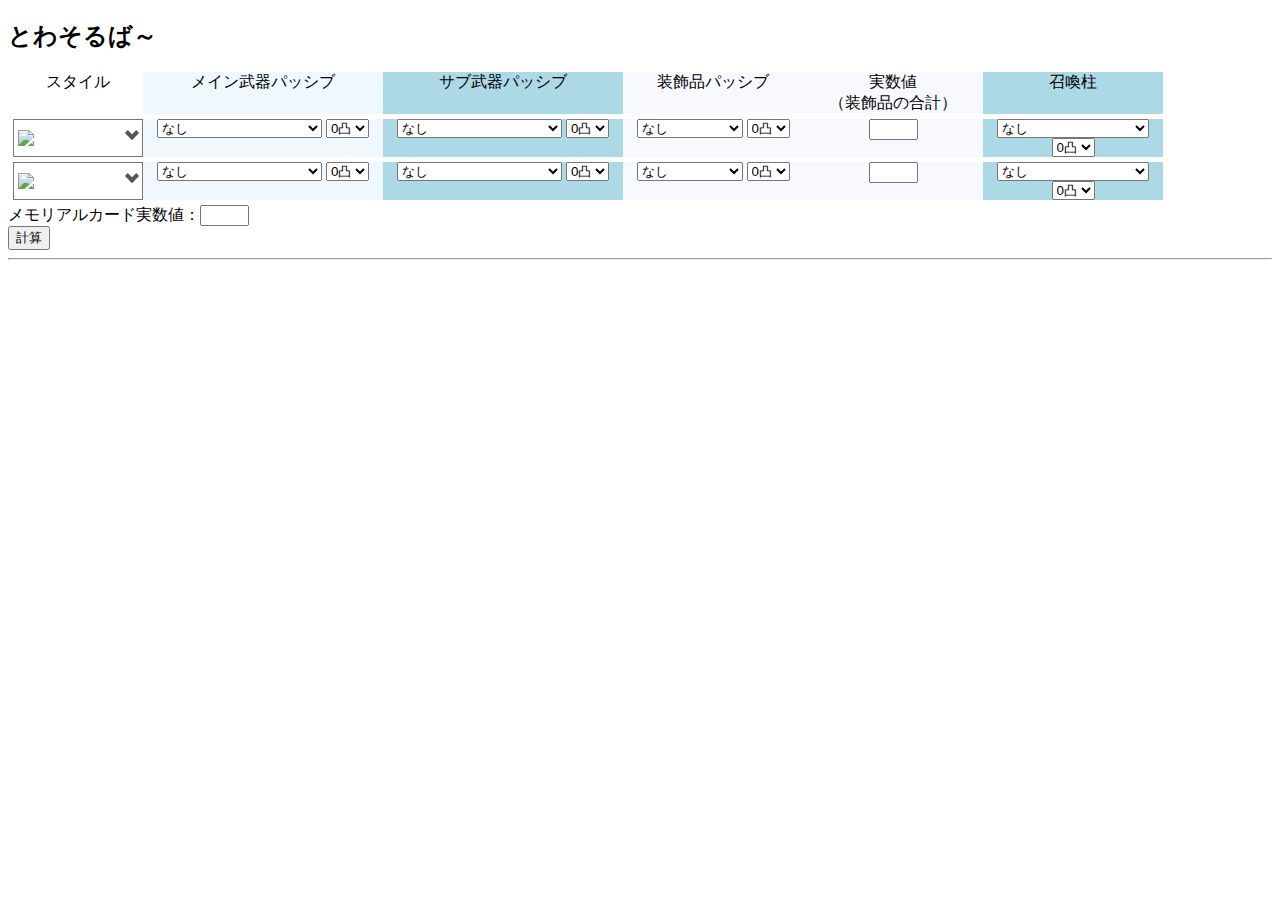
==== index.html @ 9fcdbbce "メモリアルカードの実数値入力欄を追加" ====
<!DOCTYPE html>
<html lang="en">
<head>
    <meta charset="UTF-8">
    <meta name="viewport" content="width=device-width, initial-scale=1.0">
    <link rel="stylesheet" href="./style.css" type="text/css">
    <link rel="stylesheet" href="./image-selector.css" type="text/css">
    <script src="./style.js"></script>
    <script src="./weapon.js"></script>
    <script src="./acce.js"></script>
    <script src="./summoner.js"></script>
    <script src="./image-selector.js"></script>
    <title>とわそるば～</title>
</head>
<body>
    <h2>とわそるば～</h2>
    <div class="container">
        <div id="style" class="style">スタイル</div>
        <div id="weapon_main" class="weapon_1">メイン武器パッシブ</div>
        <div id="weapon_sub" class="weapon_2">サブ武器パッシブ</div>
        <div id="acce" class="acce">装飾品パッシブ</div>
        <div id="stats" class="stats">
            実数値<br>（装飾品の合計）
        </div>
        <div id="summoner" class="summoner">召喚柱</div>
    </div>
    <div class="container">
        <div id="style_1" class="style"></div>
        <div id="weapon_main_1" class="weapon_1">
            <select name="main_1_s" id="main_1_s"></select>
            <select name="main_1_t" id="main_1_t">
                <option value="0">0凸</option>
                <option value="1">1凸</option>
                <option value="2">2凸</option>
                <option value="3">3凸</option>
                <option value="4">4凸</option>
            </select>
        </div>
        <div id="weapon_sub_1" class="weapon_2">
            <select name="sub_1_s" id="sub_1_s"></select>
            <select name="sub_1_t" id="sub_1_t">
                <option value="0">0凸</option>
                <option value="1">1凸</option>
                <option value="2">2凸</option>
                <option value="3">3凸</option>
                <option value="4">4凸</option>
            </select>
        </div>
        <div id="acce_1" class="acce">
            <select name="acc_1_s" id="acc_1_s"></select>
            <select name="acc_1_t" id="acc_1_t">
                <option value="0">0凸</option>
                <option value="1">1凸</option>
                <option value="2">2凸</option>
                <option value="3">3凸</option>
                <option value="4">4凸</option>
            </select>
        </div>
        <div id="stats_1" class="stats">
            <input type="text" size="3" max="3" id="stats_val_1">
        </div>
        <div id="summoner_1" class="summoner">
            <select name="summoner_1_s" id="summoner_1_s"></select>
            <select name="summoner_1_t" id="summoner_1_t">
                <option value="0">0凸</option>
                <option value="1">1凸</option>
                <option value="2">2凸</option>
                <option value="3">3凸</option>
                <option value="4">4凸</option>
            </select>
        </div>
    </div>
    <div class="container">
        <div id="style_2" class="style"></div>
        <div id="weapon_main_2" class="weapon_1">
            <select name="main_2_s" id="main_2_s"></select>
            <select name="main_2_t" id="main_2_t">
                <option value="0">0凸</option>
                <option value="1">1凸</option>
                <option value="2">2凸</option>
                <option value="3">3凸</option>
                <option value="4">4凸</option>
            </select>
        </div>
        <div id="weapon_sub_2" class="weapon_2">
            <select name="sub_2_s" id="sub_2_s"></select>
            <select name="sub_2_t" id="sub_2_t">
                <option value="0">0凸</option>
                <option value="1">1凸</option>
                <option value="2">2凸</option>
                <option value="3">3凸</option>
                <option value="4">4凸</option>
            </select>
        </div>
        <div id="acce_2" class="acce">
            <select name="acc_2_s" id="acc_2_s"></select>
            <select name="acc_2_t" id="acc_2_t">
                <option value="0">0凸</option>
                <option value="1">1凸</option>
                <option value="2">2凸</option>
                <option value="3">3凸</option>
                <option value="4">4凸</option>
            </select>
        </div>
        <div id="stats_2" class="stats">
            <input type="text" size="3" max="3" id="stats_val_2">
        </div>
        <div id="summoner_2" class="summoner">
            <select name="summoner_2_s" id="summoner_2_s"></select>
            <select name="summoner_2_t" id="summoner_2_t">
                <option value="0">0凸</option>
                <option value="1">1凸</option>
                <option value="2">2凸</option>
                <option value="3">3凸</option>
                <option value="4">4凸</option>
            </select>
        </div>
    </div>
    <div id="memorialcard">メモリアルカード実数値：<input type="text" size="3" max="3" id="memorial_val"></div>
    <input type="button" value="計算" onclick="towasolve()">
    <span id="output"></span>
    <hr>
    <div id="log"></div>
    <script src="./index.js"></script>
</body>
</html>
---- style.css ----
body{
    font-family: 'meiryo';
}

.container{
    display: flex;
    margin:5px;
}

.style{
    width:130px;
    text-align: center;
}

.weapon_1{
    width:240px;
    text-align: center;
    background-color: aliceblue;
}

.weapon_2{
    width:240px;
    text-align: center;
    background-color: lightblue;
}

.acce{
    width:180px;
    text-align: center;
    background-color: ghostwhite;
}

.stats{
    width:180px;
    text-align: center;
    background-color: ghostwhite;
}

.summoner{
    width:180px;
    text-align: center;
    background-color: lightblue;
}

img{
    width:100px;
}
---- image-selector.css ----
@charset "utf-8";
.ImageSelector{
  display: inline-flex;
  position: relative;
  box-sizing: border-box;
  border: 1px solid #777;
  background-color: #fff;
  cursor: pointer;
}
.ImageSelector__display,.ImageSelector__preview,.ImageSelector__preview-child{
  display: flex;
  align-items: center;
}
.ImageSelector__preview,.ImageSelector__option{
  padding: 4px;
}
.ImageSelector__option{
  display: inline-flex;
  background-color: #fff;
}
.ImageSelector__option:hover{
  background-color: #3498DB;
  color: #fff;
}
.ImageSelector__icon{
  width: 20px;
  position: relative;
}
.ImageSelector__icon::before,.ImageSelector__icon::after{
  content: "";
  width: 50%;
  height: 4px;
  position: absolute;
  top: 55%;
  background-color: #555;
}
.ImageSelector__icon::before{
  left: 0;
  transform-origin: bottom right;
  transform: translate(0,-50%) rotate(45deg);
}
.ImageSelector__icon::after{
  left: 50%;
  transform-origin: bottom left;
  transform: translate(0,-50%) rotate(-45deg);
}
.ImageSelector__pulldown{
  display: none;
  flex-direction: column;
  box-sizing: border-box;
  max-height: 300px;
  position: absolute;
  top: 100%;
  left: -1px;
  z-index: 10;
  border: 1px solid #777;
  background-color: #fff;
  overflow-y: auto;
}
.ImageSelector__s-spread{
  display: flex;
}
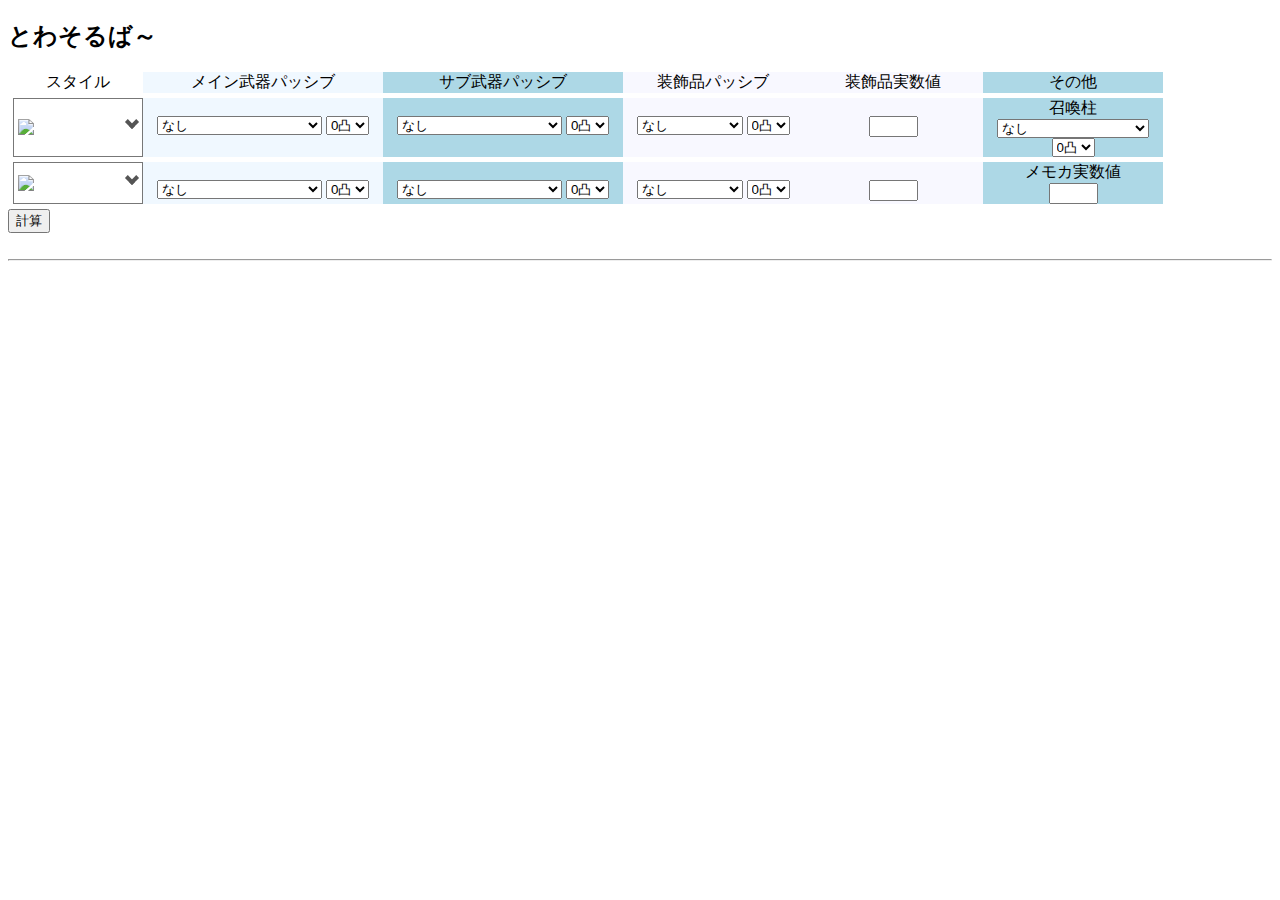
==== commit 9a4ba97a: "ちょっと整え" ====
--- a/index.html
+++ b/index.html
@@ -20,13 +20,14 @@
         <div id="weapon_sub" class="weapon_2">サブ武器パッシブ</div>
         <div id="acce" class="acce">装飾品パッシブ</div>
         <div id="stats" class="stats">
-            実数値<br>（装飾品の合計）
+            装飾品実数値
         </div>
-        <div id="summoner" class="summoner">召喚柱</div>
+        <div id="summoner" class="summoner">その他</div>
     </div>
     <div class="container">
         <div id="style_1" class="style"></div>
         <div id="weapon_main_1" class="weapon_1">
+            <br>
             <select name="main_1_s" id="main_1_s"></select>
             <select name="main_1_t" id="main_1_t">
                 <option value="0">0凸</option>
@@ -37,6 +38,7 @@
             </select>
         </div>
         <div id="weapon_sub_1" class="weapon_2">
+            <br>
             <select name="sub_1_s" id="sub_1_s"></select>
             <select name="sub_1_t" id="sub_1_t">
                 <option value="0">0凸</option>
@@ -47,6 +49,7 @@
             </select>
         </div>
         <div id="acce_1" class="acce">
+            <br>
             <select name="acc_1_s" id="acc_1_s"></select>
             <select name="acc_1_t" id="acc_1_t">
                 <option value="0">0凸</option>
@@ -57,9 +60,11 @@
             </select>
         </div>
         <div id="stats_1" class="stats">
+            <br>
             <input type="text" size="3" max="3" id="stats_val_1">
         </div>
         <div id="summoner_1" class="summoner">
+            召喚柱<br>
             <select name="summoner_1_s" id="summoner_1_s"></select>
             <select name="summoner_1_t" id="summoner_1_t">
                 <option value="0">0凸</option>
@@ -73,6 +78,7 @@
     <div class="container">
         <div id="style_2" class="style"></div>
         <div id="weapon_main_2" class="weapon_1">
+            <br>
             <select name="main_2_s" id="main_2_s"></select>
             <select name="main_2_t" id="main_2_t">
                 <option value="0">0凸</option>
@@ -83,6 +89,7 @@
             </select>
         </div>
         <div id="weapon_sub_2" class="weapon_2">
+            <br>
             <select name="sub_2_s" id="sub_2_s"></select>
             <select name="sub_2_t" id="sub_2_t">
                 <option value="0">0凸</option>
@@ -93,6 +100,7 @@
             </select>
         </div>
         <div id="acce_2" class="acce">
+            <br>
             <select name="acc_2_s" id="acc_2_s"></select>
             <select name="acc_2_t" id="acc_2_t">
                 <option value="0">0凸</option>
@@ -103,22 +111,16 @@
             </select>
         </div>
         <div id="stats_2" class="stats">
+            <br>
             <input type="text" size="3" max="3" id="stats_val_2">
         </div>
         <div id="summoner_2" class="summoner">
-            <select name="summoner_2_s" id="summoner_2_s"></select>
-            <select name="summoner_2_t" id="summoner_2_t">
-                <option value="0">0凸</option>
-                <option value="1">1凸</option>
-                <option value="2">2凸</option>
-                <option value="3">3凸</option>
-                <option value="4">4凸</option>
-            </select>
+            <div id="memorialcard">メモカ実数値<br><input type="text" size="3" max="3" id="memorial_val"></div>
         </div>
     </div>
-    <div id="memorialcard">メモリアルカード実数値：<input type="text" size="3" max="3" id="memorial_val"></div>
-    <input type="button" value="計算" onclick="towasolve()">
-    <span id="output"></span>
+    <input type="button" value="計算" onclick="towasolve()"><br>
+    <span id="output"></span><br>
+    <span id="movepoints"></span>
     <hr>
     <div id="log"></div>
     <script src="./index.js"></script>
--- a/style.css
+++ b/style.css
@@ -44,4 +44,12 @@
 
 img{
     width:100px;
+}
+
+.enable{
+    display: none;
+}
+
+.able{
+    display: block;
 }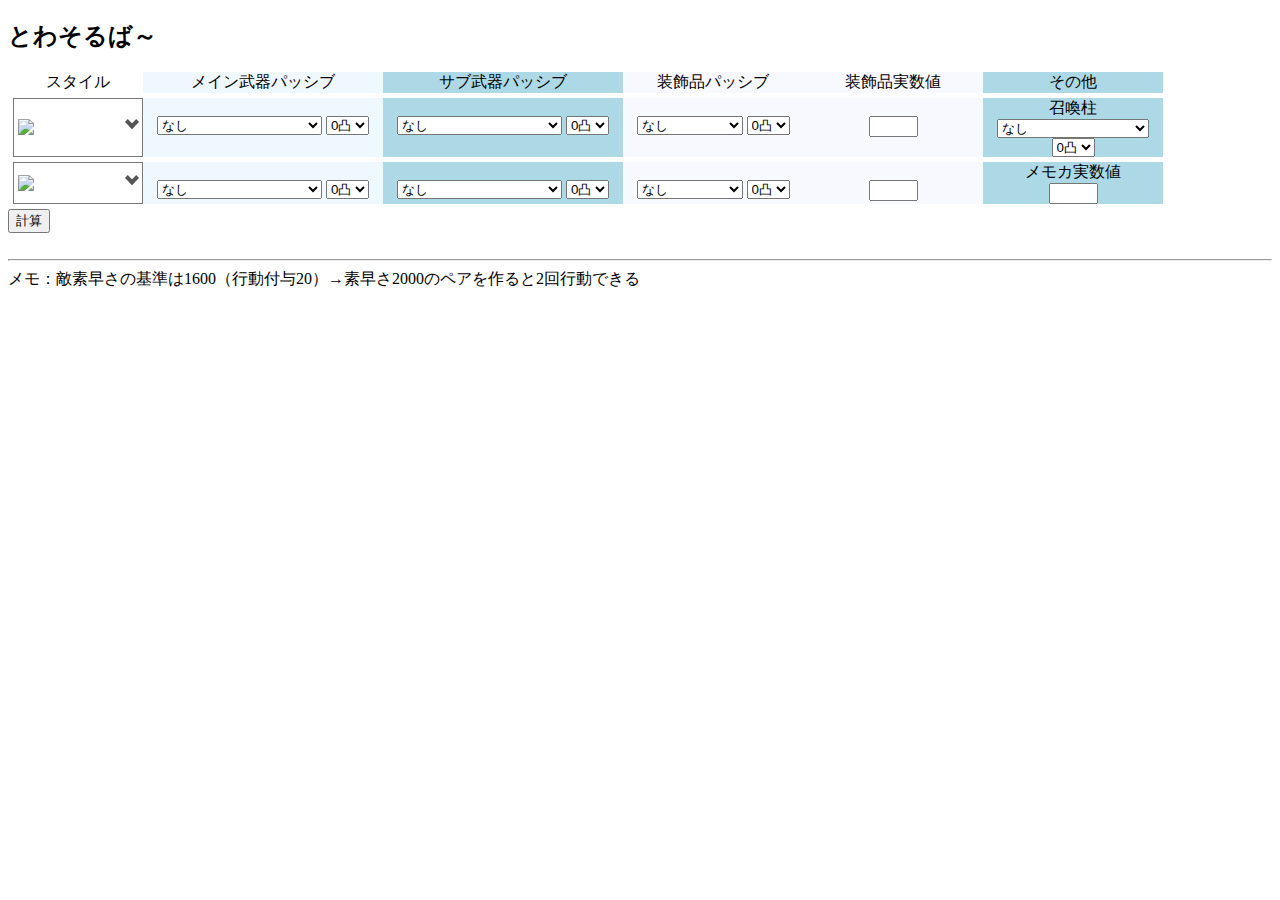
==== commit b441afeb: "メモを書いておく" ====
--- a/index.html
+++ b/index.html
@@ -122,7 +122,7 @@
     <span id="output"></span><br>
     <span id="movepoints"></span>
     <hr>
-    <div id="log"></div>
+    メモ：敵素早さの基準は1600（行動付与20）→素早さ2000のペアを作ると2回行動できる
     <script src="./index.js"></script>
 </body>
 </html>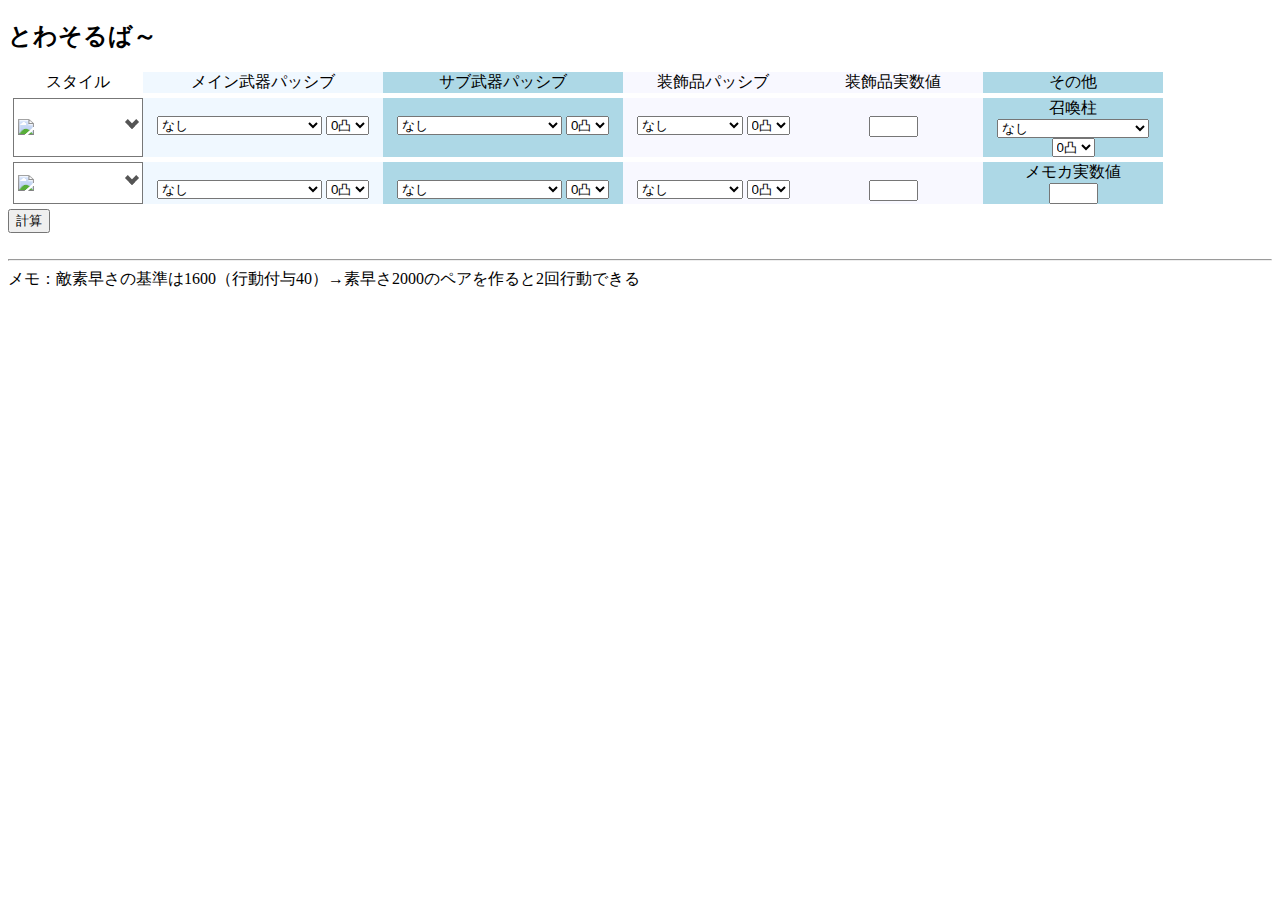
==== commit b84e02e5: "メモ修整" ====
--- a/index.html
+++ b/index.html
@@ -122,7 +122,7 @@
     <span id="output"></span><br>
     <span id="movepoints"></span>
     <hr>
-    メモ：敵素早さの基準は1600（行動付与20）→素早さ2000のペアを作ると2回行動できる
+    メモ：敵素早さの基準は1600（行動付与40）→素早さ2000のペアを作ると2回行動できる
     <script src="./index.js"></script>
 </body>
 </html>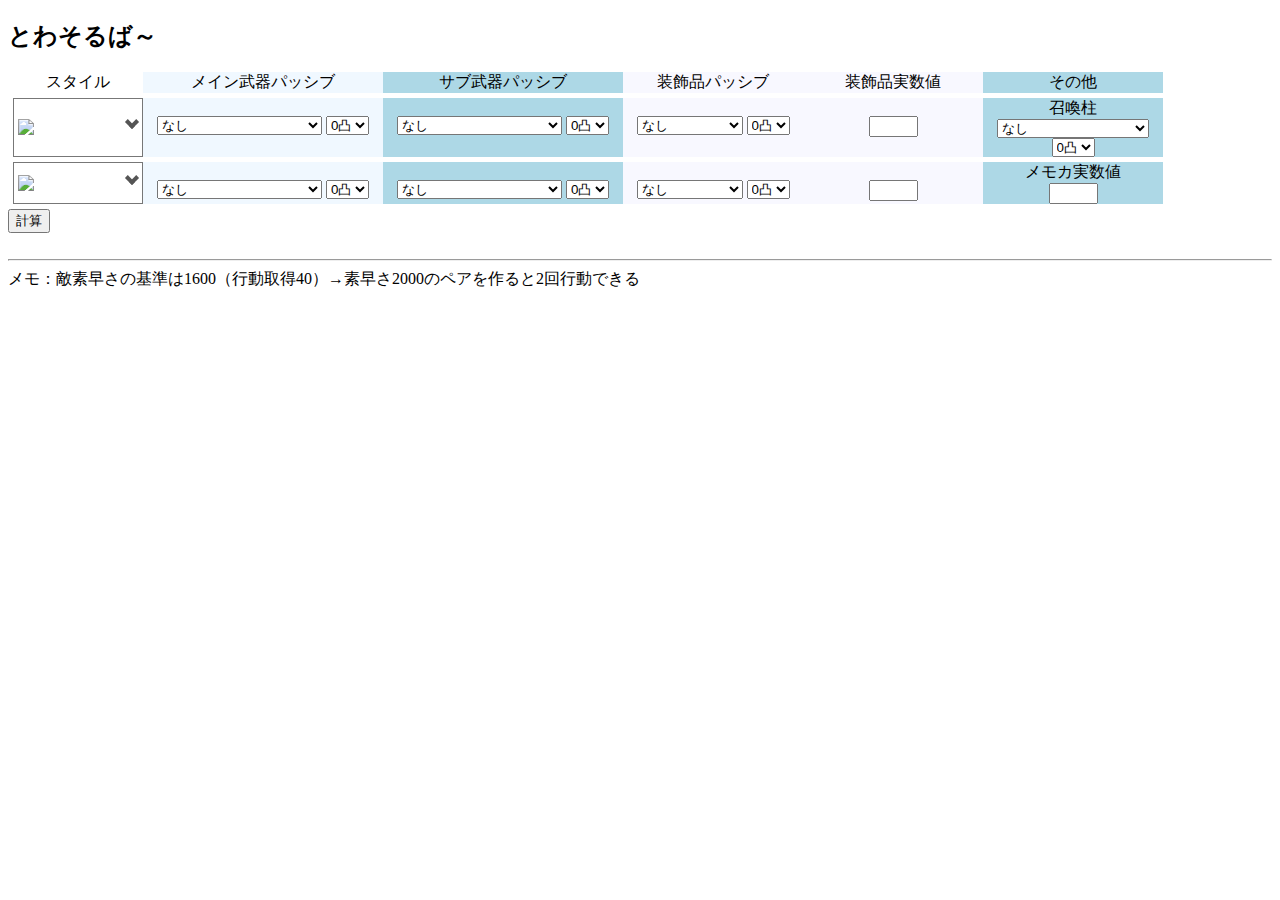
==== commit 8c356b75: "誤字２" ====
--- a/index.html
+++ b/index.html
@@ -122,7 +122,7 @@
     <span id="output"></span><br>
     <span id="movepoints"></span>
     <hr>
-    メモ：敵素早さの基準は1600（行動付与40）→素早さ2000のペアを作ると2回行動できる
+    メモ：敵素早さの基準は1600（行動取得40）→素早さ2000のペアを作ると2回行動できる
     <script src="./index.js"></script>
 </body>
 </html>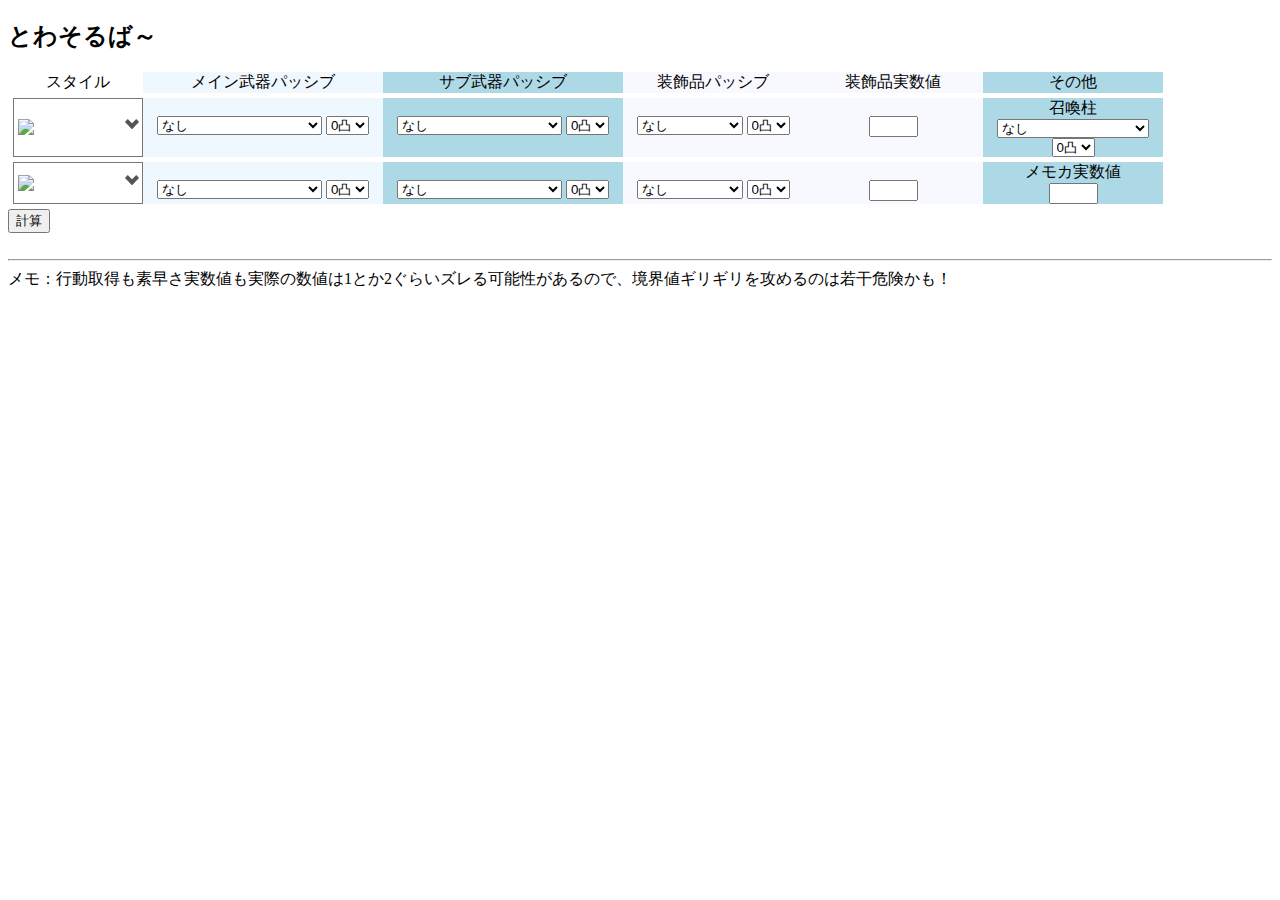
==== commit 37995e23: "メモ欄を更新" ====
--- a/index.html
+++ b/index.html
@@ -122,7 +122,7 @@
     <span id="output"></span><br>
     <span id="movepoints"></span>
     <hr>
-    メモ：敵素早さの基準は1600（行動取得40）→素早さ2000のペアを作ると2回行動できる
+    メモ：行動取得も素早さ実数値も実際の数値は1とか2ぐらいズレる可能性があるので、境界値ギリギリを攻めるのは若干危険かも！
     <script src="./index.js"></script>
 </body>
 </html>